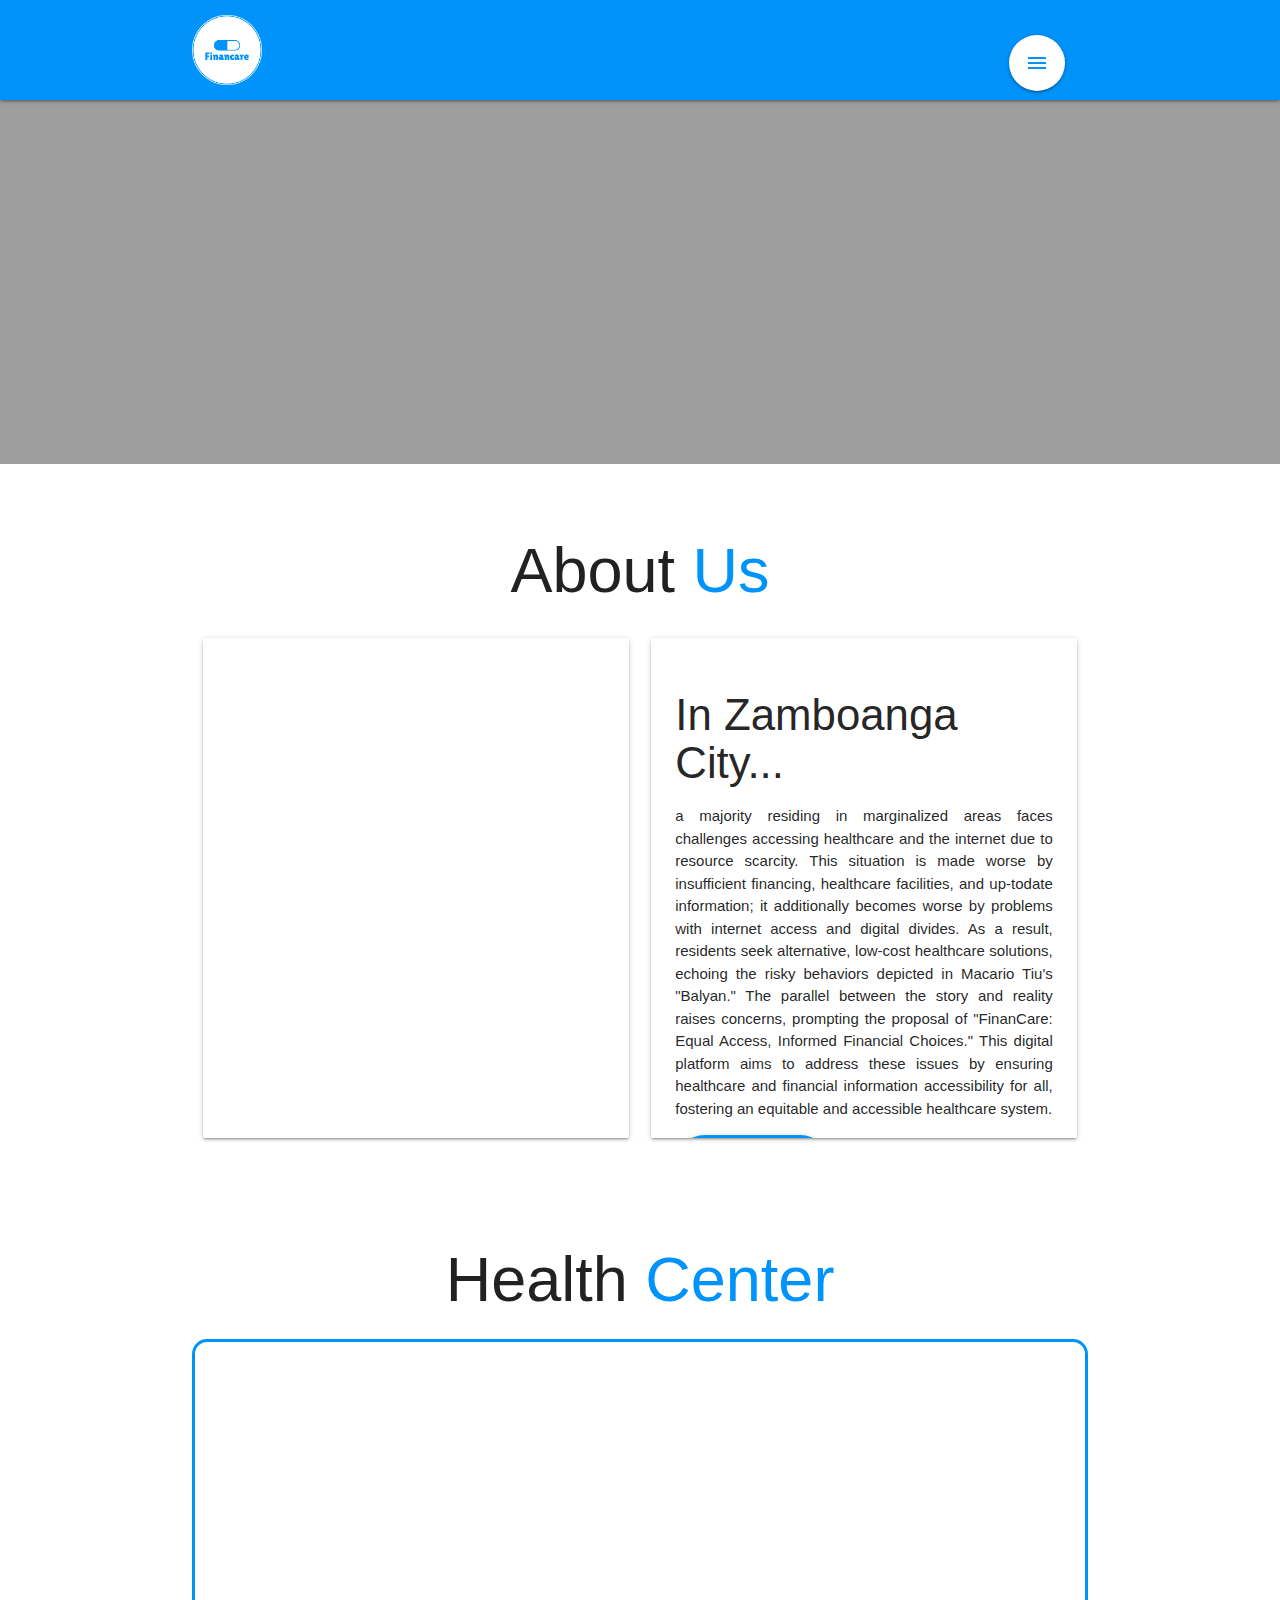
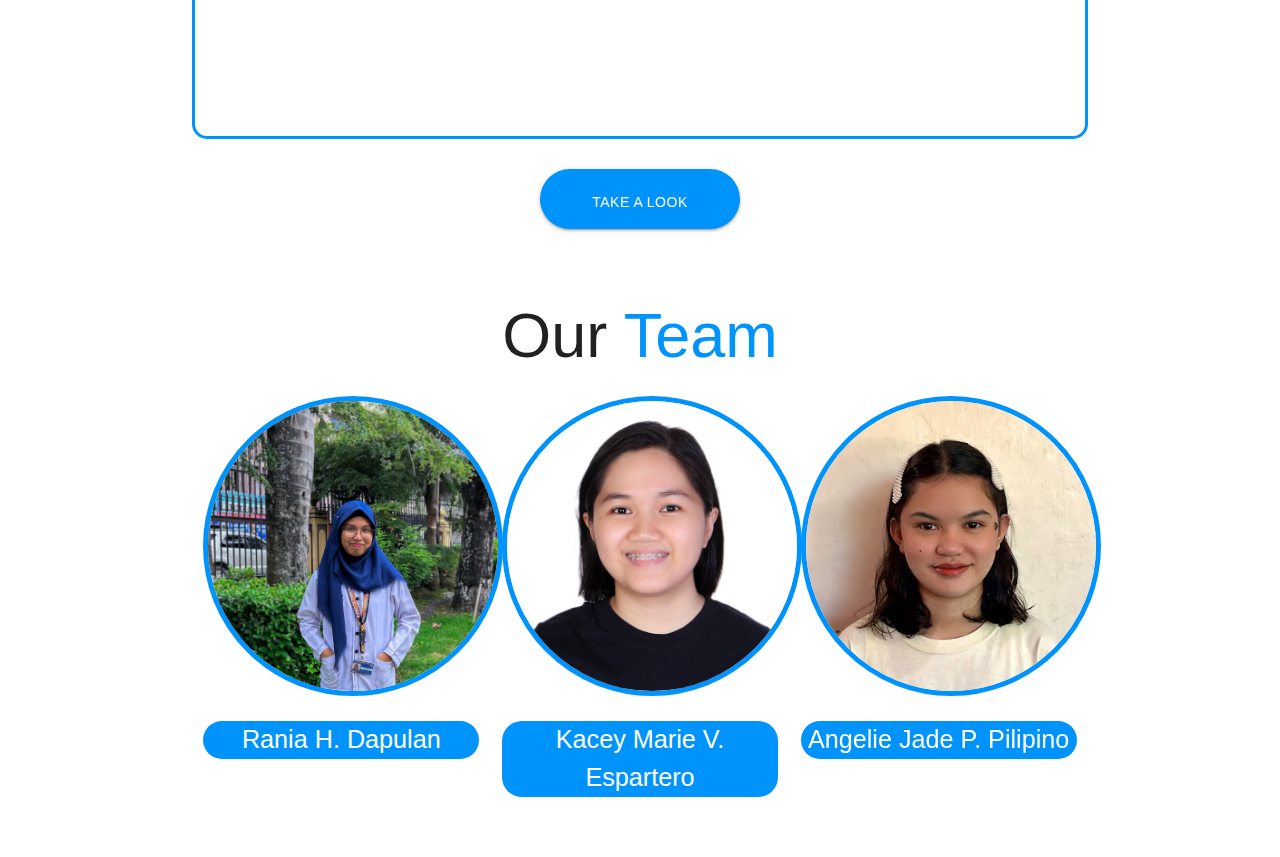
==== index.html @ 7e6856ad "Initial Commit" ====
<!DOCTYPE html>
<html lang="en">
<head>
  <meta charset="UTF-8">
  <meta name="viewport" content="width=device-width, initial-scale=1.0">

  <!--Import Google Icon Font-->
  <link href="https://fonts.googleapis.com/icon?family=Material+Icons" rel="stylesheet">
  <!-- Fontawesome -->
  <script src="https://kit.fontawesome.com/a4e8164e66.js" crossorigin="anonymous"></script>
  <!-- Fontawesome CDN -->
  <link rel="stylesheet" href="https://cdnjs.cloudflare.com/ajax/libs/font-awesome/6.4.2/css/all.min.css" integrity="sha512-z3gLpd7yknf1YoNbCzqRKc4qyor8gaKU1qmn+CShxbuBusANI9QpRohGBreCFkKxLhei6S9CQXFEbbKuqLg0DA==" crossorigin="anonymous" referrerpolicy="no-referrer" />
  <!-- Compiled and minified CSS -->
  <link rel="stylesheet" href="https://cdnjs.cloudflare.com/ajax/libs/materialize/1.0.0/css/materialize.min.css">
  <!-- Custom CSS -->
  <link rel="stylesheet" href="style.css">
  <!-- Website Icon -->
  <link rel="icon" href="images/financare-high-resolution-logo-transparent.png">

  <title>Financare</title>

</head>
<body>
  <!-- Navbar -->
  <header class="header">
    <div class="navbar-fixed">
      <nav>
        <div class="container">
          <div class="nav-wrapper">
          <a href="#" class="brand-logo"><img src="images/financare-high-resolution-logo-transparent.png" class="logo-icon" alt=""></a>
          <a href="" data-target="mobile-demo" class="sidenav-trigger"><i class="left material-icons menu-icon">menu</i></a>
          <div class="fixed-action-btn click-to-toggle">
            <a class="btn-floating btn-large white hide-on-med-and-down btn-menu" id="nav-mobile">
              <i class="large material-icons">menu</i>
            </a>
            <ul>
              <li><a href="#home" class="btn-large btn-floating hide-on-med-and-down green"><i class="fa-solid fa-house"></i></a></li>
              <li><a href="about.html" class="btn-large btn-floating hide-on-med-and-down yellow darken-3"><i class="fa-solid fa-circle-info"></i></a></li>
              <li><a href="healthcare.html" class="btn-large btn-floating hide-on-med-and-down"><i class="fa-solid fa-house-chimney-medical"></i></a></li>
            </ul>
          </div> 
          </div>
        </div>
        
      </nav>
    </div>
  </header>
  

  <!-- Sidenav -->
  <ul class="sidenav" id="mobile-demo">
    <li><a href="#home" class="nav-items">Home</a></li>
    <li><a href="about.html" class="nav-items">About</a></li>
    <li><a href="healthcare.html" class="nav-items">Contact</a></li>
  </ul>

  <!-- Home Section -->
  <div class="section home" id="home">
    <div class="slider">
      <ul class="slides">
        <li>
          <img src="images/home_bg.jpg" class="responsive-img" alt="">
        </li>
        <li>
          <img src="images/home_bg2.jpg" alt="">
        </li>
      </ul>
    </div>
  </div>

  <!-- About Section -->
  <div class="section about">
    <div class="container">
      <h1 class="center">About <span>Us</span></h1>
      <div class="row">
        <div class="col s12 l6">
          <div class="card-panel about-panel">
            <img src="images/home_bg.jpg" class="responsive-img" alt="">
          </div>
        </div>
        <div class="col s12 l6">
          <div class="card-panel about-panel">
            <h3>In Zamboanga City...</h3>
            <p>a majority residing in marginalized areas faces challenges accessing healthcare and the internet due to resource scarcity. This situation is made worse by insufficient financing, healthcare facilities, and up-todate information; it additionally becomes worse by problems with internet access and digital divides. As a result, residents seek alternative, low-cost healthcare solutions, echoing the risky behaviors depicted in Macario Tiu's "Balyan." The parallel between the story and reality raises concerns, prompting the proposal of "FinanCare: Equal Access, Informed Financial Choices." This digital platform aims to address these issues by ensuring healthcare and financial information accessibility for all, fostering an equitable and accessible healthcare system.</p>
            <a href="about.html" class="waves-effect btn abt-btn tooltipped" data-position="right" data-tooltip="Let's see and hear our goals and story!">Read More<i class="right material-icons btn-icon">keyboard_arrow_right</i></a>
          </div>
        </div>
      </div>
    </div>
  </div>

  <!-- Health Center Section -->
  <div class="section health-center">
    <h1 class="center">Health <span>Center</span></h1>
    <div class="container">
      <div class="carousel">
        <a href="#" class="carousel-item"><img src="images/hc1.jpg" class="carousel-img" alt=""></a>
        <a href="#" class="carousel-item"><img src="images/hc2.jpg" class="carousel-img" alt=""></a>
        <a href="#" class="carousel-item"><img src="images/hc3.jpg" class="carousel-img" alt=""></a>
        <a href="#" class="carousel-item"><img src="images/hc4.jpg" class="carousel-img" alt=""></a>
        <a href="#" class="carousel-item"><img src="images/hc5.jpg" class="carousel-img" alt=""></a>
        <a href="#" class="carousel-item"><img src="images/hc6.jpg" class="carousel-img" alt=""></a>
        <a href="#" class="carousel-item"><img src="images/hc7.jpg" class="carousel-img" alt=""></a>
        <a href="#" class="carousel-item"><img src="images/hc8.jpg" class="carousel-img" alt=""></a>
        <a href="#" class="carousel-item"><img src="images/hc9.jpg" class="carousel-img" alt=""></a>
      </div>
      <a href="healthcare.html" class="waves-effect btn hc-btn tooltipped" data-position="bottom" data-tooltip="Let's find out the available health centers!">Take a Look<i class="right fa-solid fa-magnifying-glass glass-icon"></i></a>
    </div>
  </div>
  

  <!-- Team Section -->
  <div class="section team">
    <div class="container">
      <h1 class="center">Our <span>Team</span></h1>
      <div class="row">
        <div class="col s12 m6 l4">
          <img src="images/Rania H. Dapulan.jpg" class="team-pic" alt="">
          <p class="flow-text team-text center-align">Rania H. Dapulan</p>
        </div>
        <div class="col s12 m6 l4">
          <img src="images/2x2.JPG" class="team-pic" alt="">
          <p class="flow-text team-text center-align">Kacey Marie V. Espartero</p>
        </div>
        <div class="col s12 m6 l4">
          <img src="images/AJ.jpg" class="team-pic" alt="">
          <p class="flow-text team-text center-align">Angelie Jade P. Pilipino</p>
        </div>
      </div>
    </div>
  </div>
  
  <!-- Jquery CDN -->
  <script src="https://code.jquery.com/jquery-3.7.1.min.js" integrity="sha256-/JqT3SQfawRcv/BIHPThkBvs0OEvtFFmqPF/lYI/Cxo=" crossorigin="anonymous"></script>
  <!-- Compiled and minified JavaScript -->
  <script src="https://cdnjs.cloudflare.com/ajax/libs/materialize/1.0.0/js/materialize.min.js"></script>
  <!-- Custom JS -->
  <script src="script.js"></script>
</body>
</html>
---- style.css ----
body{
  font-family: Arial, Helvetica, sans-serif;
}

html{
  overflow-x: hidden;
  scroll-behavior: smooth;
}

html::-webkit-scrollbar{
  width: .5rem;
}

html::-webkit-scrollbar-track{
  background: transparent;
}

html::-webkit-scrollbar-thumb{
  background: #0093FB;
  border-radius: 5rem;
}

nav{
  background-color: #0093FB;
  height: 100px;
}

p{
  text-align: justify;
}

span{
  color: #0093FB;
}

/* Home page */

.logo-icon{
  height: 70px;
  margin: 1rem 0;
}

.fixed-action-btn{
  position: absolute;
  top: 15px;
}

.fixed-action-btn ul{
  margin-right: -13rem;
  margin-top: -.5rem;
}

.btn-floating.btn-menu i{
  color: #0093FB;
}

.home{
  margin-top: -1rem;
}

.slider .indicators .indicator-item.active{
  background-color: #0093FB !important;
}

.nav-items{
  margin: 1rem 0 0 0;
  font-size: 25px;
  transition: .2s ease;
}

.nav-items:hover{
  background-color: transparent;
  border-bottom: 3px solid white;
  padding-bottom: .5rem;
}

.menu-icon{
  margin: 1.5rem 0;
}

.about-panel{
  height: 500px;
  overflow-x: hidden;
}

.abt-btn{
  background-color: #0093FB;
  padding: 1rem;
  height: 60px;
  border-radius: 30px;
  text-align: center;
}

.abt-btn:hover{
  background-color: #006dba;
}

.carousel{
  border: 3px solid #0093FB;
  border-radius: 15px;
  padding-bottom: 20rem;
}

.carousel-img{
  margin-top: -5rem;
  height: 350px;
  width: 500px;
}

.hc-btn{
  background-color: #0093FB;
  padding: 1rem;
  height: 60px;
  width: 200px;
  border-radius: 50px;
  text-align: center;
  display: block;
  margin-top: 2rem;
  margin-left: auto;
  margin-right: auto;
}

.hc-btn:hover{
  background-color: #006dba;
}

.glass-icon{
  padding-right: 1rem;
}

.team-text{
  background-color: #0093FB;
  border-radius: 20px;
  color: white;
}

.team-pic{
  border: 5px solid #0093FB;
  height: 300px;
  width: 300px;
  border-radius: 100%;
  display: block;
  margin-left: auto;
  margin-right: auto;
}

/* About Us */
.abt-container{
  margin-top: 2rem;
}
.aboutus-img1{
  background-image: url(images/ab1.jpg);
  background-position: center;
  height: 450px;
  background-size: cover;
  margin-top: 2.5rem;
  border-radius: 10% 50% 50% 70%;
}
.aboutus-img2{
  background-image: url(images/ab2.jpg);
  background-position: center;
  height: 450px;
  background-size: cover;
  margin-top: 2.5rem;
  border-radius: 30% 20% 10% 70%;
}
.aboutus-img3{
  background-image: url(images/ab3.jpg);
  background-position: center;
  height: 450px;
  background-size: cover;
  margin-top: 2.5rem;
  border-radius: 50% 30% 70% 20%;
}

.aboutus-heading{
  padding-top: 20px;
  text-align: center;
}

.aboutus-text{
  padding: 0px 50px;
  text-align: justify;
}

.first-container{
  height: 500px;
  overflow-x: auto;
}
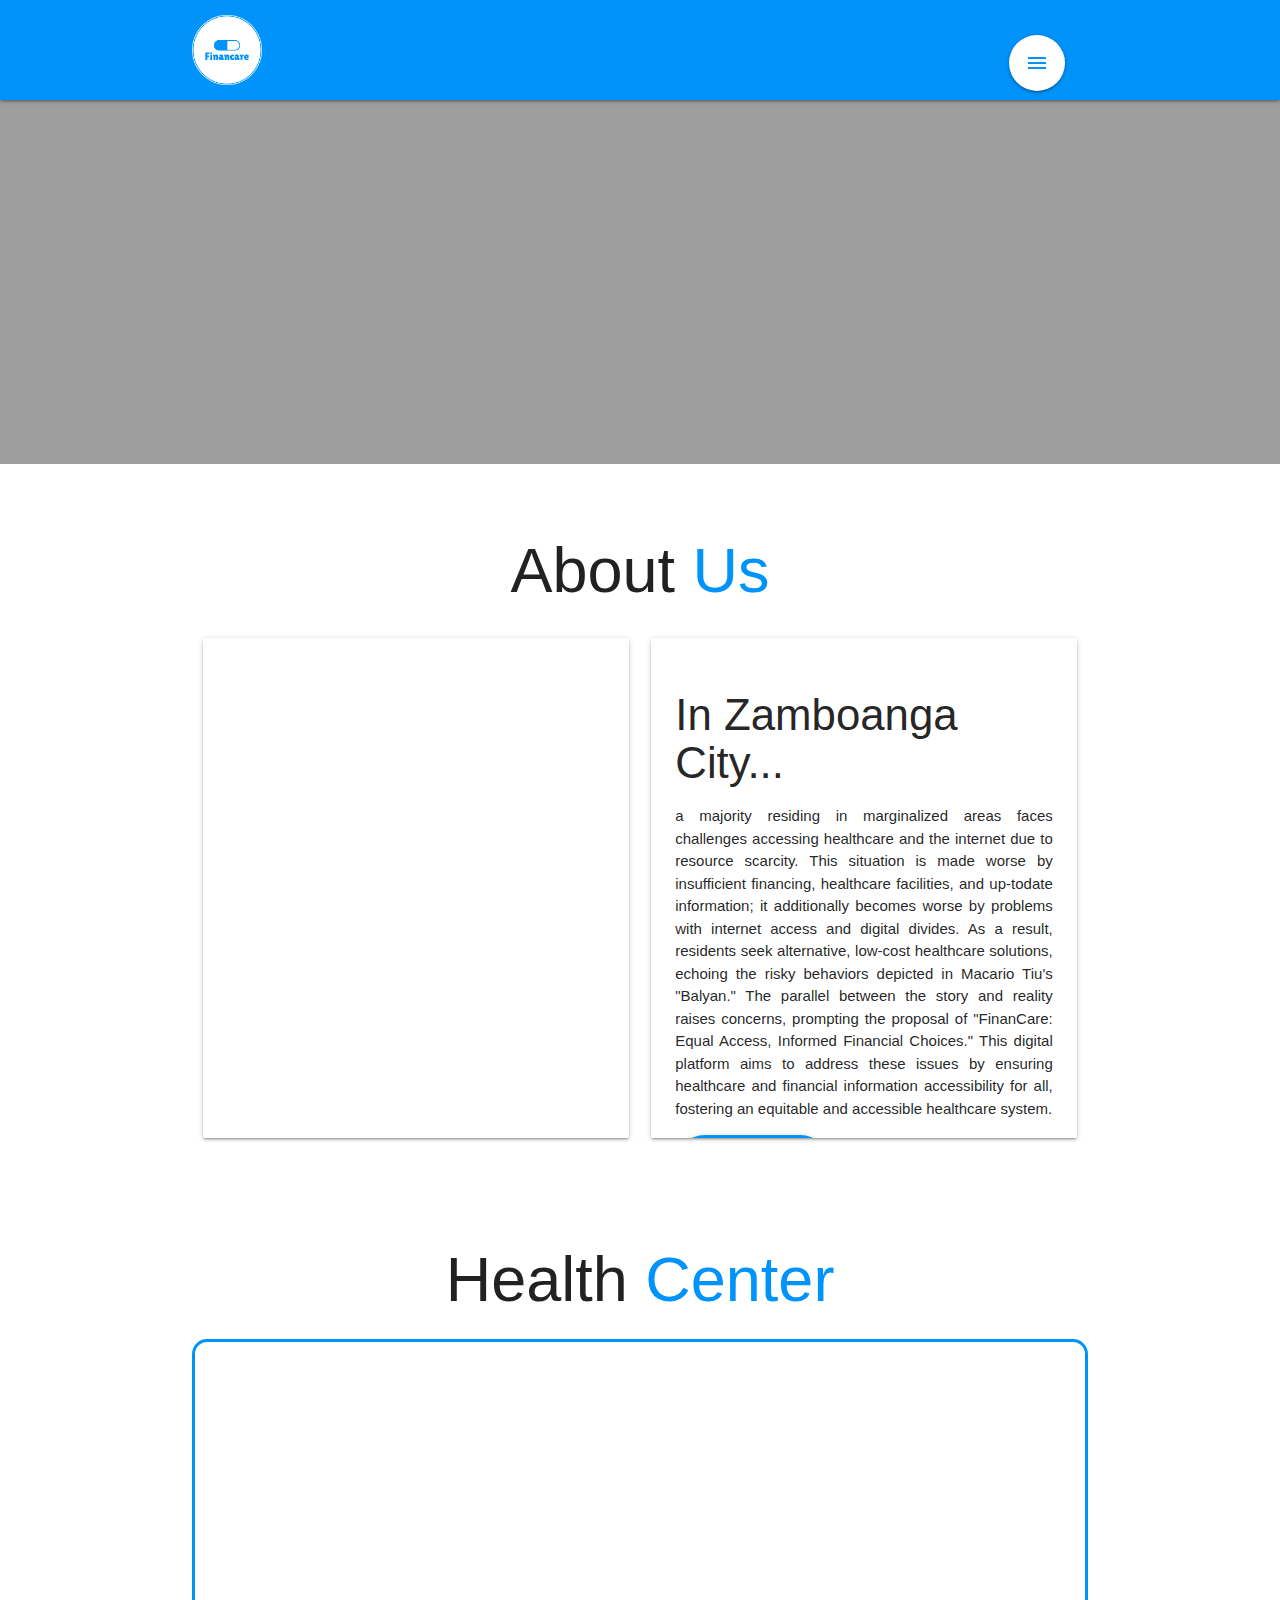
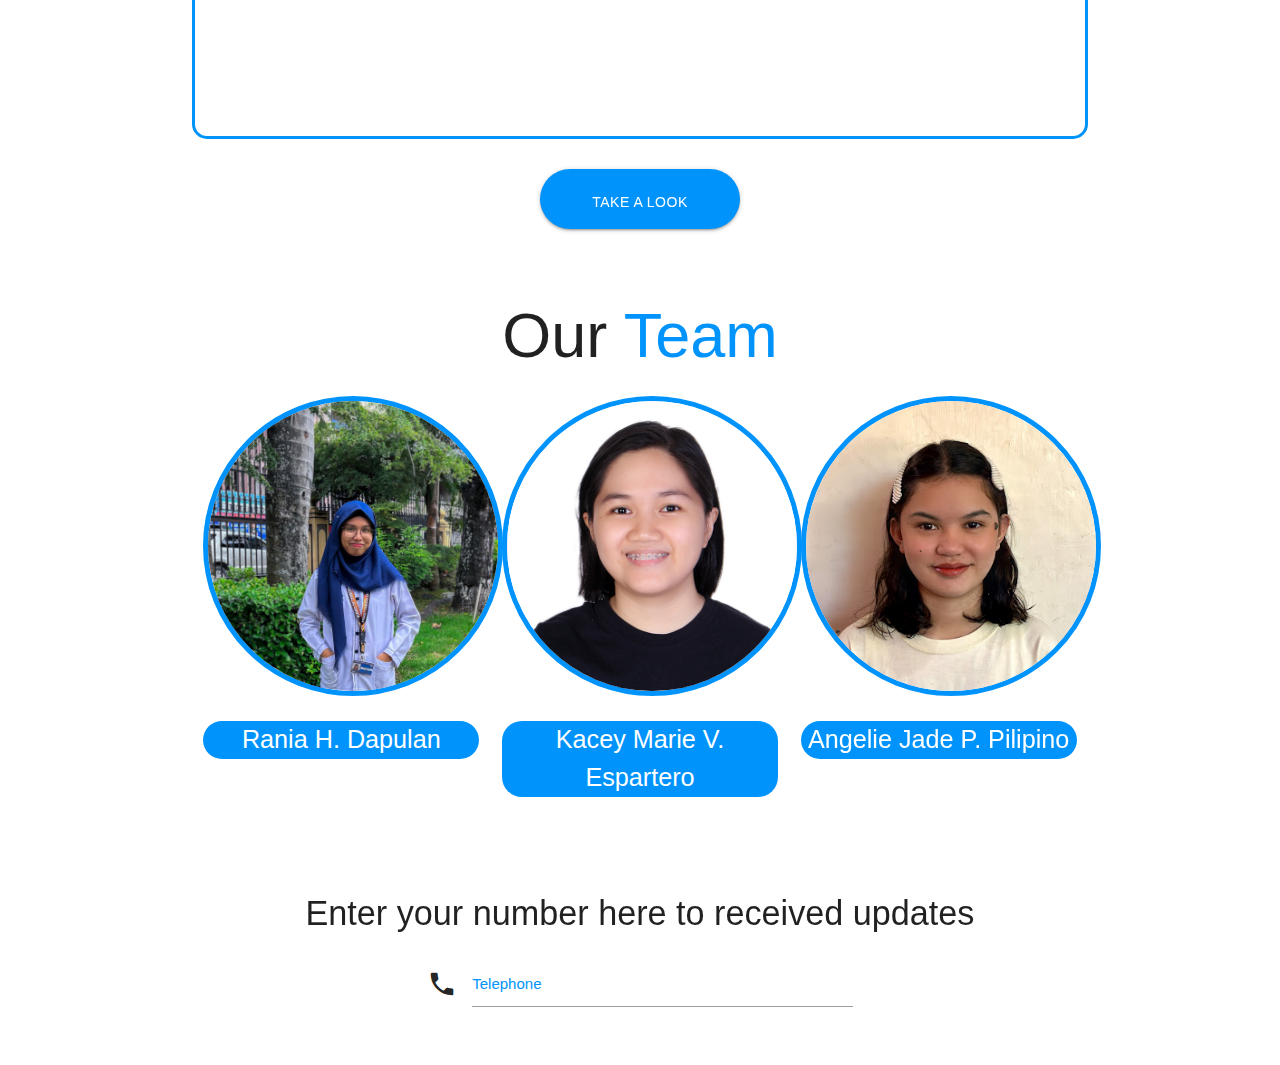
==== commit 65bed2b3: "updated" ====
--- a/index.html
+++ b/index.html
@@ -51,7 +51,7 @@
   <ul class="sidenav" id="mobile-demo">
     <li><a href="#home" class="nav-items">Home</a></li>
     <li><a href="about.html" class="nav-items">About</a></li>
-    <li><a href="healthcare.html" class="nav-items">Contact</a></li>
+    <li><a href="healthcare.html" class="nav-items">Health Center</a></li>
   </ul>
 
   <!-- Home Section -->
@@ -129,6 +129,23 @@
       </div>
     </div>
   </div>
+
+  <!-- Submit Number -->
+  <div class="section number">
+    <div class="container">
+      <h4 class="center">Enter your number here to received updates</h4>
+      <form action="" method="post">
+        <div class="row">
+          <div class="input-field col s12 m6 offset-m3">
+            <i class="material-icons prefix">phone</i>
+            <input type="tel" id="icon_telephone" class="validate">
+            <label for="icon_telephone">Telephone</label>
+          </div>
+        </div>
+      </form>
+    </div>
+  </div>
+
   
   <!-- Jquery CDN -->
   <script src="https://code.jquery.com/jquery-3.7.1.min.js" integrity="sha256-/JqT3SQfawRcv/BIHPThkBvs0OEvtFFmqPF/lYI/Cxo=" crossorigin="anonymous"></script>
--- a/style.css
+++ b/style.css
@@ -31,6 +31,10 @@
 
 span{
   color: #0093FB;
+}
+
+table thead tr th tbody td{
+  overflow-y: auto;
 }
 
 /* Home page */
@@ -188,4 +192,33 @@
   overflow-x: auto;
 }
 
-
+/* Edit color text inputs */
+/* label color */
+.input-field label {
+  color: #0093FB;
+}
+/* label focus color */
+.input-field input[type=text]:focus + label {
+  color: #0093FB;
+}
+/* label underline focus color */
+.input-field input[type=text]:focus {
+  border-bottom: 1px solid #0093FB;
+  box-shadow: 0 1px 0 0 #0093FB;
+}
+/* valid color */
+.input-field input[type=text].valid {
+  border-bottom: 1px solid #0093FB;
+  box-shadow: 0 1px 0 0 #0093FB;
+}
+/* invalid color */
+.input-field input[type=text].invalid {
+  border-bottom: 1px solid #0093FB;
+  box-shadow: 0 1px 0 0 #0093FB;
+}
+/* icon prefix focus color */
+.input-field .prefix.active {
+  color: #0093FB;
+}
+
+
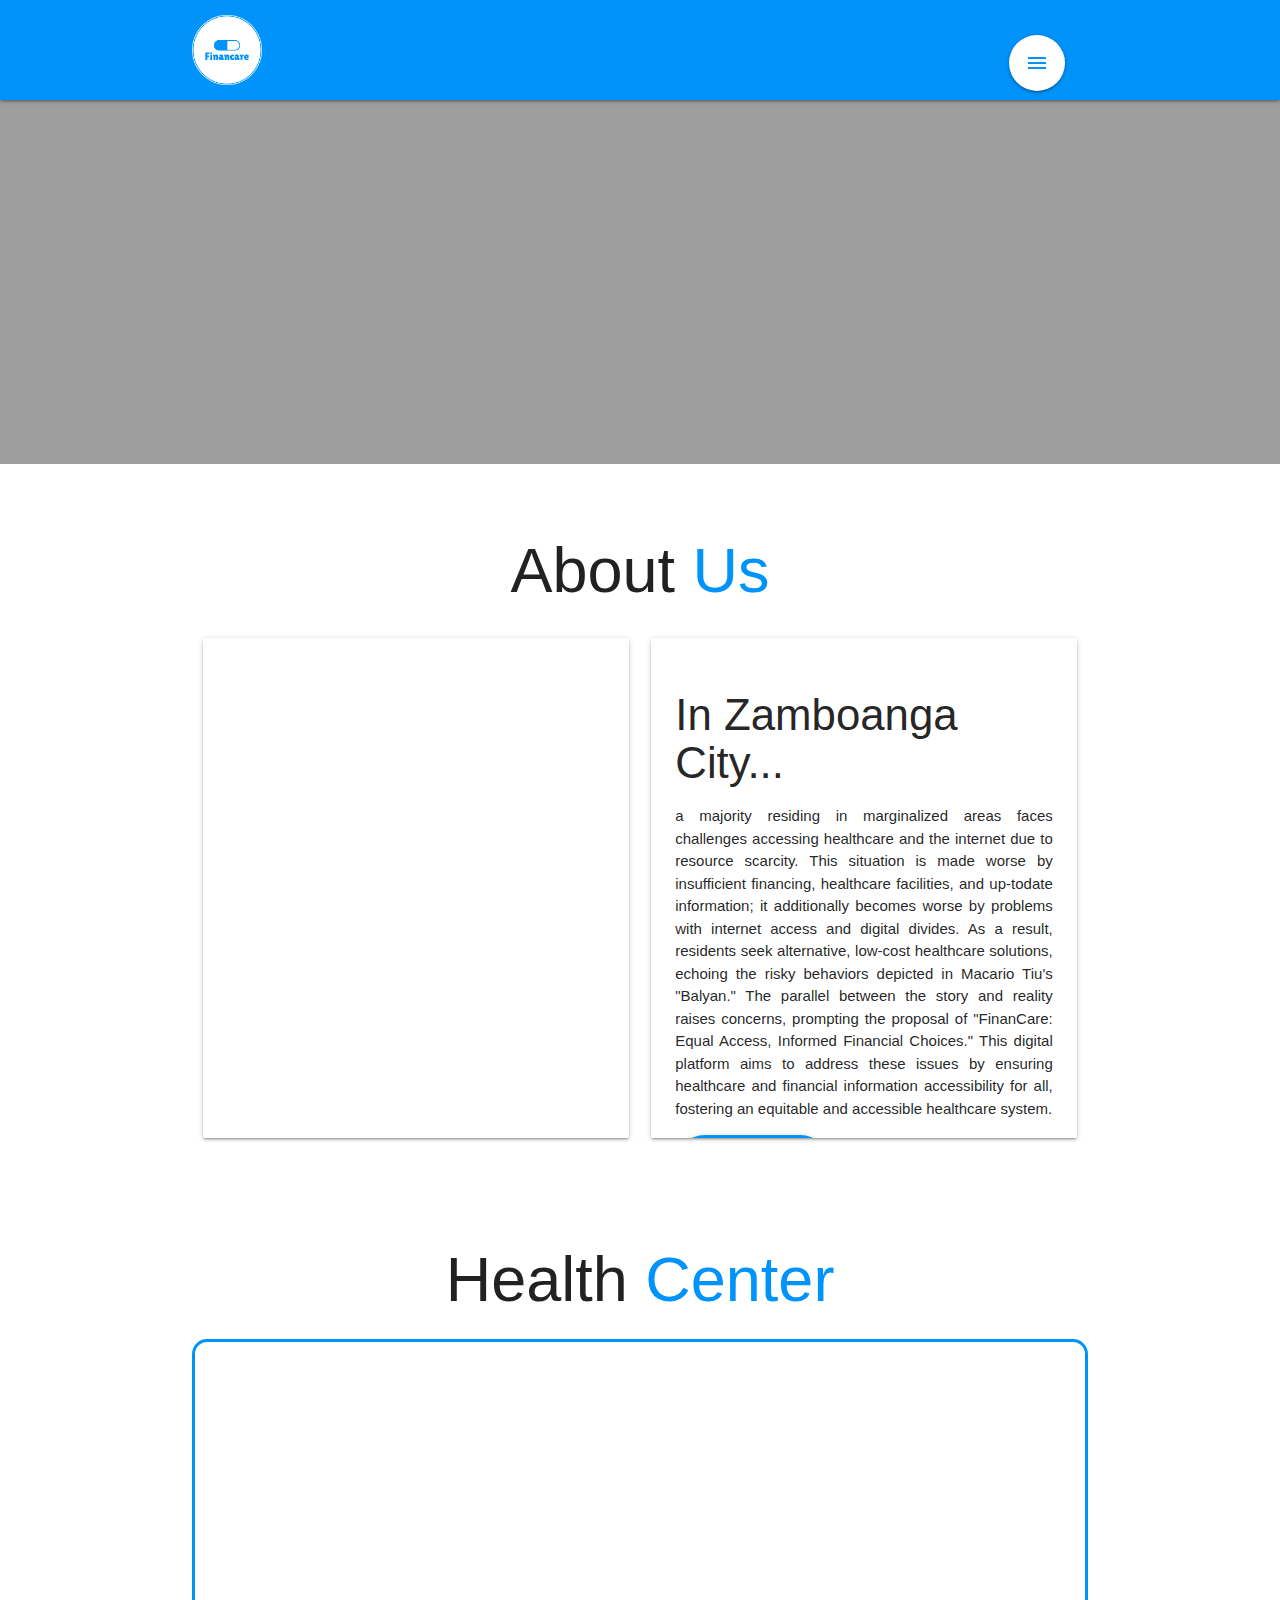
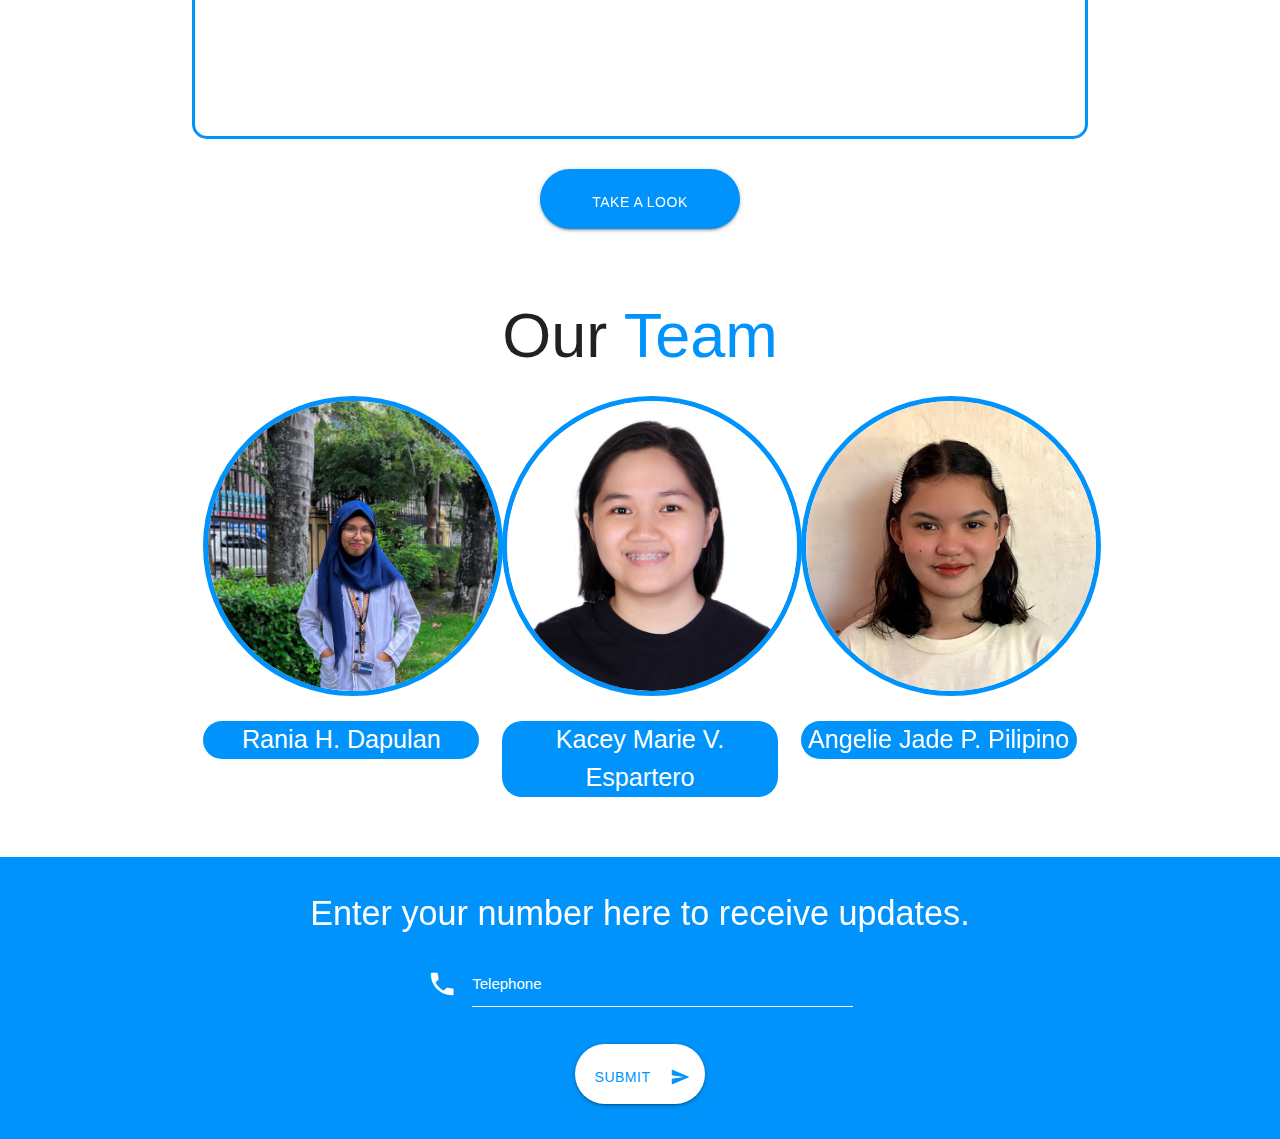
==== commit aa901908: "updated" ====
--- a/index.html
+++ b/index.html
@@ -133,14 +133,16 @@
   <!-- Submit Number -->
   <div class="section number">
     <div class="container">
-      <h4 class="center">Enter your number here to received updates</h4>
+      <h4 class="center white-text">Enter your number here to receive updates.</h4>
       <form action="" method="post">
         <div class="row">
           <div class="input-field col s12 m6 offset-m3">
-            <i class="material-icons prefix">phone</i>
-            <input type="tel" id="icon_telephone" class="validate">
-            <label for="icon_telephone">Telephone</label>
+            <i class="material-icons prefix white-text">phone</i>
+            <input autocomplete="off" type="tel" id="icon_telephone" class="validate">
+            <label for="icon_telephone" class="white-text">Telephone</label>
           </div>
+          <br><br><br>
+          <a href="#" class="waves-effect btn submit-btn">Submit<i class="right material-icons">send</i></a>
         </div>
       </form>
     </div>
--- a/style.css
+++ b/style.css
@@ -192,33 +192,55 @@
   overflow-x: auto;
 }
 
+.number{
+  background-color: #0093FB;
+}
+
+.submit-btn{
+  background-color: #fff;
+  color: #0093FB;
+  padding: 1rem;
+  height: 60px;
+  width: 130px;
+  border-radius: 30px;
+  text-align: center;
+  display: block;
+  margin-top: 2rem;
+  margin-left: auto;
+  margin-right: auto;
+}
+
+.submit-btn:hover{
+  background-color: #bababa;
+  color: #0579cd;
+}
+
+
 /* Edit color text inputs */
+input[type=tel]:not(.browser-default):focus:not([readonly]){
+  border-bottom: 1px solid #fff;
+  color: #fff;
+}
 /* label color */
 .input-field label {
-  color: #0093FB;
+  color: #fff;
 }
 /* label focus color */
-.input-field input[type=text]:focus + label {
-  color: #0093FB;
+.input-field input[type=tel]:focus + label {
+  color: #fff;
 }
 /* label underline focus color */
-.input-field input[type=text]:focus {
-  border-bottom: 1px solid #0093FB;
-  box-shadow: 0 1px 0 0 #0093FB;
-}
-/* valid color */
-.input-field input[type=text].valid {
-  border-bottom: 1px solid #0093FB;
-  box-shadow: 0 1px 0 0 #0093FB;
-}
-/* invalid color */
-.input-field input[type=text].invalid {
-  border-bottom: 1px solid #0093FB;
-  box-shadow: 0 1px 0 0 #0093FB;
-}
+.input-field input[type=tel]:focus {
+  border-bottom: 1px solid #fff;
+  box-shadow: 0 1px 0 0 #fff;
+}
+
 /* icon prefix focus color */
 .input-field .prefix.active {
-  color: #0093FB;
-}
-
-
+  color: #fff;
+}
+
+input:not([type]), input[type=text]:not(.browser-default), input[type=password]:not(.browser-default), input[type=email]:not(.browser-default), input[type=url]:not(.browser-default), input[type=time]:not(.browser-default), input[type=date]:not(.browser-default), input[type=datetime]:not(.browser-default), input[type=datetime-local]:not(.browser-default), input[type=tel]:not(.browser-default), input[type=number]:not(.browser-default), input[type=search]:not(.browser-default), textarea.materialize-textarea{
+  border-bottom: 1px solid #fff;
+}
+
